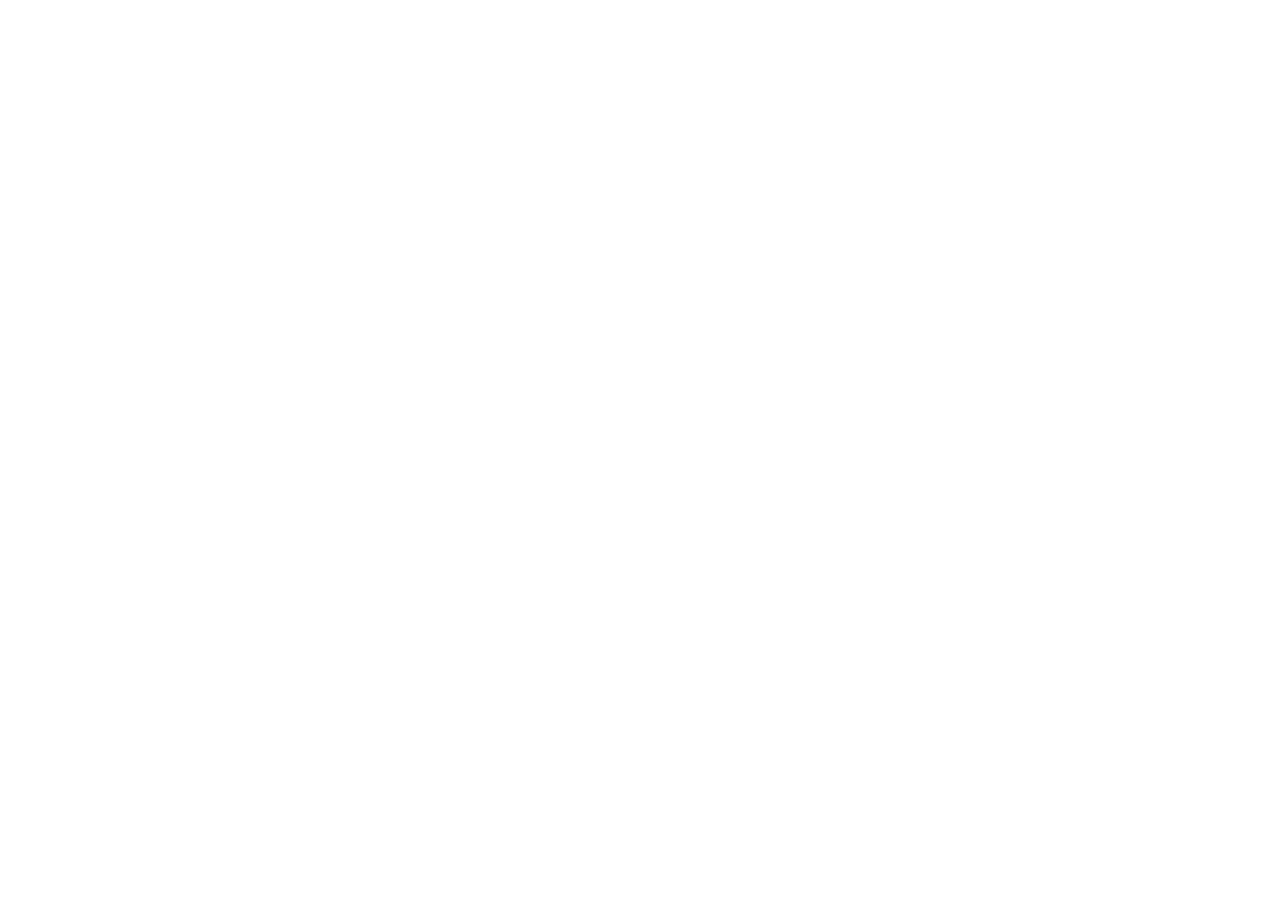
==== exoTuto/localDisplay.html @ 9930770b "refait avec tuto exo, mais localStorage merche pas" ====
<!DOCTYPE html>
<html lang="fr">
<head>
    <meta charset="UTF-8">
    <meta name="viewport" content="width=device-width, initial-scale=1.0">
    <title>Recuperation</title>
</head>
<body>
    <div>
        <p id="nom"></p>
    </div>
    <div>
        <p id="mail"></p>
    </div>
<script src="recup.js"></script>
</body>
</html>
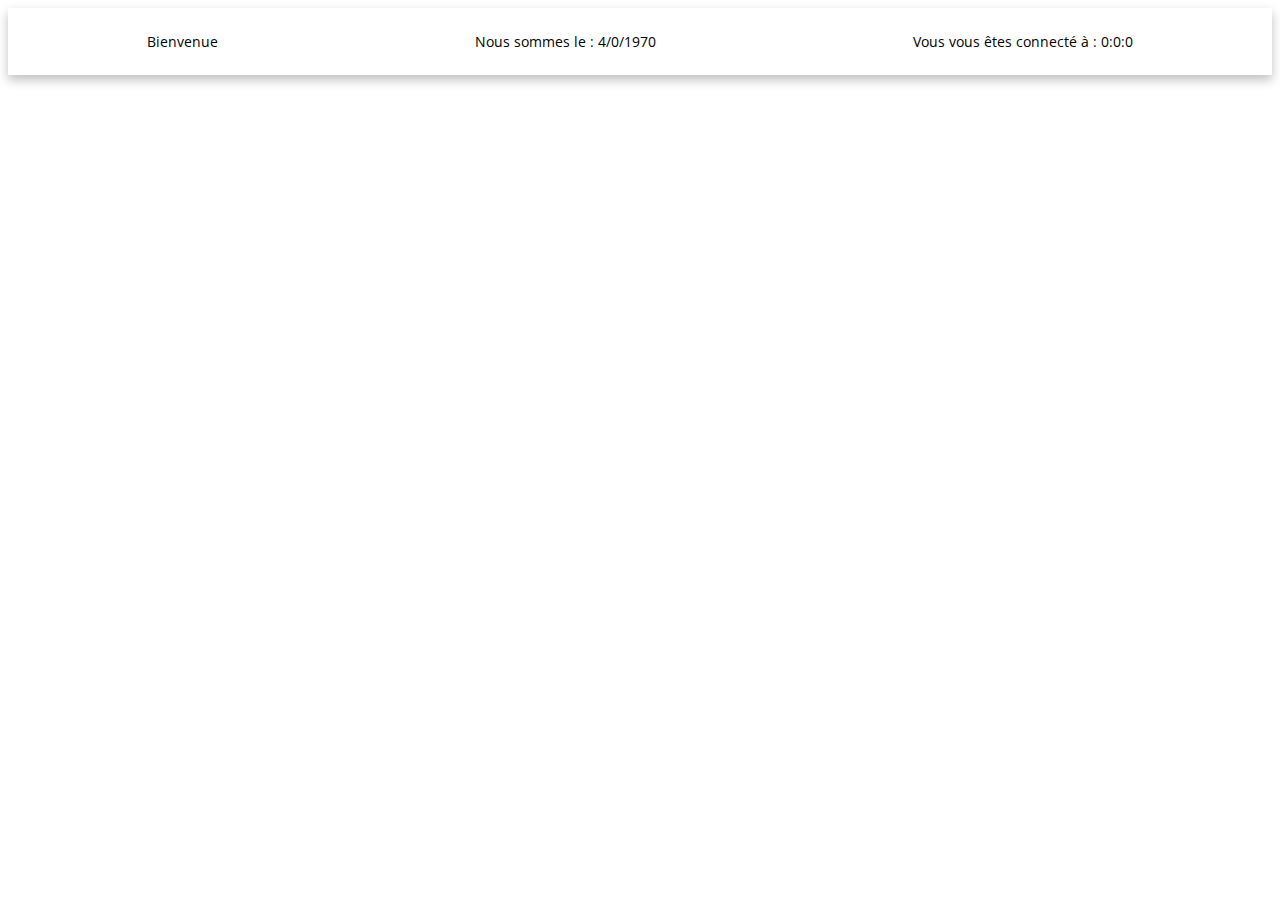
==== commit 52a79abc: "." ====
--- a/exoTuto/localDisplay.html
+++ b/exoTuto/localDisplay.html
@@ -4,14 +4,20 @@
     <meta charset="UTF-8">
     <meta name="viewport" content="width=device-width, initial-scale=1.0">
     <title>Recuperation</title>
+    <link rel="stylesheet" href="displayStyle.css">
 </head>
 <body>
-    <div>
-        <p id="nom"></p>
-    </div>
-    <div>
-        <p id="mail"></p>
-    </div>
+    <section>
+        <div>
+            <p>Bienvenue <span id="nom"></span></p>
+        </div>
+        <div>
+            <p>Nous sommes le : <span id="date"></span></p>
+        </div>
+        <div>
+            <p>Vous vous êtes connecté à : <span id="heure"></span></p>
+        </div>
+    </section>
 <script src="recup.js"></script>
 </body>
 </html>
--- a/exoTuto/displayStyle.css
+++ b/exoTuto/displayStyle.css
@@ -0,0 +1,13 @@
+@import
+url('https://fonts.googleapis.com/css?family=Open+Sans&display=swap');
+
+section {
+    font-family: 'Open Sans', sans-serif;
+    font-size: 14px;
+    display: flex;
+    flex-direction: row;
+    justify-content: space-around;
+    padding: 10px;
+    height: fit-content;
+    box-shadow: 0px 5px 10px 0px rgba(0,0,0,0.25);
+}